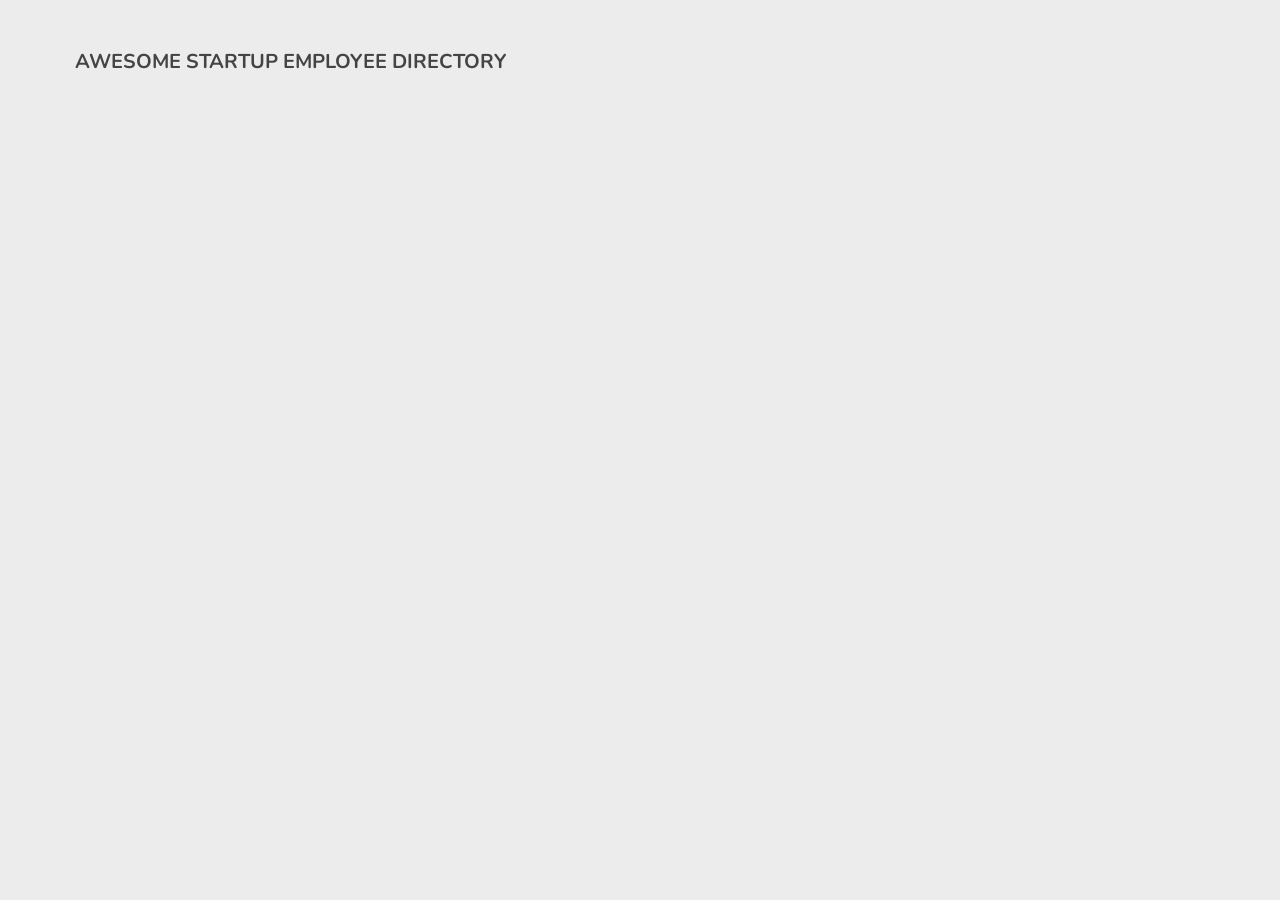
==== index.html @ 7c42e9cb "Initial commit" ====
<!DOCTYPE html>
<html lang="en-US">
    <head>
        <title>Public API Requests</title>
        <meta charset="UTF-8">
        <meta name="viewport" content="width=device-width, initial-scale=1, shrink-to-fit=no">
        <link href="css/normalize.css" rel="stylesheet">
        <link href="css/styles.css" rel="stylesheet">
        <script src="http//code.jquery.com/jquery-1.11.0.min.js"></script>
        <script scr="js/scripts.js"></script>
    </head>
    <body>

        <!-- =======================
            Gallery container
        ======================== -->
        <header>
            <div class="header-inner-container">
                <div class="header-text-container">
                    <h1>AWESOME STARTUP EMPLOYEE DIRECTORY</h1>
                </div>

                <div class="search-container">
                    <!-- ======================
                        Search markup:

                        You can use the commented out markup below as a template
                        for your search feature, but you must use JS to create and
                        append it to `search-container` div.

                        IMPORTANT: Altering the arrangememnt of the markup and the
                        attributes used may break the styles or functionality.

                        <form action="#" method="get">
                            <input type="search" id="search-input" class="search-input" placeholder="Search...">
                            <input type="submit" value="&#x1F50D;" id="serach-submit" class="search-submit">
                        </form>
                    ======================= -->
                </div>
            </div>
        </header>

        <div id="gallery" class="gallery">
            <!-- ======================
                Gallery markup:

                You can use the commented out markup below as a template
                for each of your Gallery items, but you must use JS to
                create and append them to the `gallery` div.

                IMPORTANT: Altering the arrangememnt of the markup and the
                attributes used may break the styles or functionality.

                <div class="card">
                    <div class="card-img-container">
                        <img class="card-img" src="https://placehold.it/90x90" alt="profile picture">
                    </div>
                    <div class="card-info-container">
                        <h3 id="name" class="card-name cap">first last</h3>
                        <p class="card-text">email</p>
                        <p class="card-text cap">city, state</p>
                    </div>
                </div>
            ======================= -->
        </div>

        <!-- =======================
            Modal markup:

            You can use the commented out markup below as a template
            for your modal, but you must use JS to create and append
            it to `body`.

            IMPORTANT: Altering the arrangememnt of the markup and the
            attributes used may break the styles or functionality.

            <div class="modal-container">
                <div class="modal">
                    <button type="button" id="modal-close-btn" class="modal-close-btn"><strong>X</strong></button>
                    <div class="modal-info-container">
                        <img class="modal-img" src="https://placehold.it/125x125" alt="profile picture">
                        <h3 id="name" class="modal-name cap">name</h3>
                        <p class="modal-text">email</p>
                        <p class="modal-text cap">city</p>
                        <hr>
                        <p class="modal-text">(555) 555-5555</p>
                        <p class="modal-text">123 Portland Ave., Portland, OR 97204</p>
                        <p class="modal-text">Birthday: 10/21/2015</p>
                    </div>
                </div>

                // IMPORTANT: Below is only for exceeds tasks
                <div class="modal-btn-container">
                    <button type="button" id="modal-prev" class="modal-prev btn">Prev</button>
                    <button type="button" id="modal-next" class="modal-next btn">Next</button>
                </div>
            </div>
        ======================== -->

        <!-- Add your JS here -->

    </body>
</html>
---- css/styles.css ----
/* ===================================== 
   Public API Request
======================================== */

@import url('https://fonts.googleapis.com/css?family=Nunito');

* {
	box-sizing: border-box;
}

html, body {
    width: 100%;
    max-width: 100%;
}

body {
    font-family: "Nunito", sans-serif;
    text-align: center;
    background: rgba(235, 235, 235, 0.9);
}

header {
    padding: 15px 5px 5px;
}

.header-inner-container {
    max-width: 1180px;
    margin: auto;
}

header h1 {
    font-size: 1.25em;
    color: rgba(50, 50, 50, 0.9);
    margin-top: 35px;
}

.search-input {
    padding: 0.4rem 1rem;
    border: 1px solid rgba(200, 200, 200, 0.9);
    border-radius: 0.25rem 0 0 0.25rem ;
    max-width: 20rem;
    transition: .4s ease-out;
    outline: none;
}

.search-input:active, .search-input:hover, .search-input:focus {
    border: 1px solid rgba(50, 50, 50, 0.9);
}

.search-submit {
    cursor: pointer;
    height: 33px;
    background: rgba(245, 245, 245, 0.9);
    border-radius: 0 0.25rem 0.25rem 0;
    border: 1px solid rgba(200, 200, 200, 0.9);
    transition: .4s ease-out;
    outline: none;
}

.search-submit:active, .search-submit:hover, .search-submit:focus {
    background: rgba(255, 255, 255, 0.9);
    border: 1px solid rgba(50, 50, 50, 0.9);
}


/* ===================================== 
   Gallery
======================================== */

.gallery {
    display: flex;
    flex-direction: row;
    flex-wrap: wrap;
    justify-content: space-evenly;
    width: 100%;
    max-width: 1200px;
    margin: auto;
}
  
.card {
    display: flex;
    flex-direction: row;
    flex-wrap: nowrap;
    justify-content: flex-start;
    cursor: pointer;
    width: 100%;
    max-width: 360px;
    margin: 10px 10px 20px;
    padding: 10px;
    background: rgba(245, 245, 245, 0.9);
    border-radius: 0.25em;
    border: 1px solid rgba(50, 50, 50, 0.3);
    transition: .4s ease-out;
    overflow: hidden;
}

.card-img {
    width: 95px;
    margin: 10px 15px auto 10px;
    border-radius: 50%;
}

.card-info-container {
    text-align: left;
}

.card-name {
    margin: 20px auto 0;
}

.card-text {
    font-size: 0.9em;
    color: rgba(50, 50, 50, 0.7);
    margin: 7px auto;
    transition: .4s ease-out;
}

.cap {
    text-transform: capitalize;
}


/* ===================================== 
   Modal
======================================== */

.modal-container {
    position: fixed;
    top: 0;
    right: 0;
    bottom: 0;
    left: 0;
    background: rgba(0, 0, 0, 0.7);
}

.modal {
    position: relative;
    width: 95%;
    max-width: 420px;
    min-height: 415px;
    margin: 10px auto auto;
    padding-bottom: 15px;
    background: rgba(255, 255, 255, 1);
    border-radius: 0.25em;
    border: 1px solid rgba(100, 100, 100, 0.3);
    transition: .4s ease-out;
}

.modal-close-btn {
    position: absolute;
    top: 15px;
    right: 15px;
    cursor: pointer;
    color: rgba(255, 255, 255, 0.9);
    background: rgba(0, 0, 0, 0.8);
    outline: none;
    border-radius: 0.25em;
    border: 1px solid rgba(50, 50, 50, 0.3);
}

.modal-img {
    width: 150px;
    margin-top: 35px;
    border-radius: 50%;
}

.modal-name {
    margin-bottom: 5px;
}

.modal-text {
    color: rgba(50, 50, 50, 0.7);
    margin: 10px;
}

.modal hr {
    width: 75%;
    margin: 25px auto 30px;
    border-color: rgba(200, 200, 200, 0.2);
}

.modal-btn-container {
    display: flex;
    flex-direction: row;
    flex-wrap: nowrap;
    justify-content: space-evenly;
    width: 95%;
    max-width: 420px;
    padding: 10px 15px 15px;;
    margin: 10px auto auto;
    background: rgba(255, 255, 255, 1);
    border-radius: 0.25em;
    border: 1px solid rgba(100, 100, 100, 0.3);
}


.modal-btn-container .btn {
    display: inline-block;
    cursor: pointer;
    font-size: 0.85em;
    text-transform: uppercase;
    color: rgba(255, 255, 255, 0.9);
    padding: 0.75em 1.5em;
    background: rgba(0, 0, 0, 0.8);
    border-radius: 0.35em;
    transition: .4s ease-out;
    outline: none;
  }
  

/* ===================================== 
   Media Queries
======================================== */

/* ===================================== 
   Tablet
======================================== */

@media (min-width: 768px) {
    .header-inner-container {
        display: flex;
        flex-direction: row;
        flex-wrap: nowrap;
        justify-content: space-between;
        padding-right: 25px;
        padding-left: 25px;
    }

    .header-text-container {
        text-align: left;
    }

    .search-container {
        margin-top: 25px;
    }

    .modal {
        margin-top: 100px;
    }
}


/* ===================================== 
   Desktop
   Hover styles on desktop 
======================================== */

@media (min-width: 1024px) {

    .card:hover {
        background: rgba(255, 255, 255, 1);
        border: 1px solid rgba(50, 50, 50, 0.9);
    }

    .card:hover .card-text {
        color: rgba(25, 25, 25, 1); 
    }

    .btn:hover {
        background: rgba(255, 255, 255, 1);
        color: rgba(25, 25, 25, 1); 
    }
}
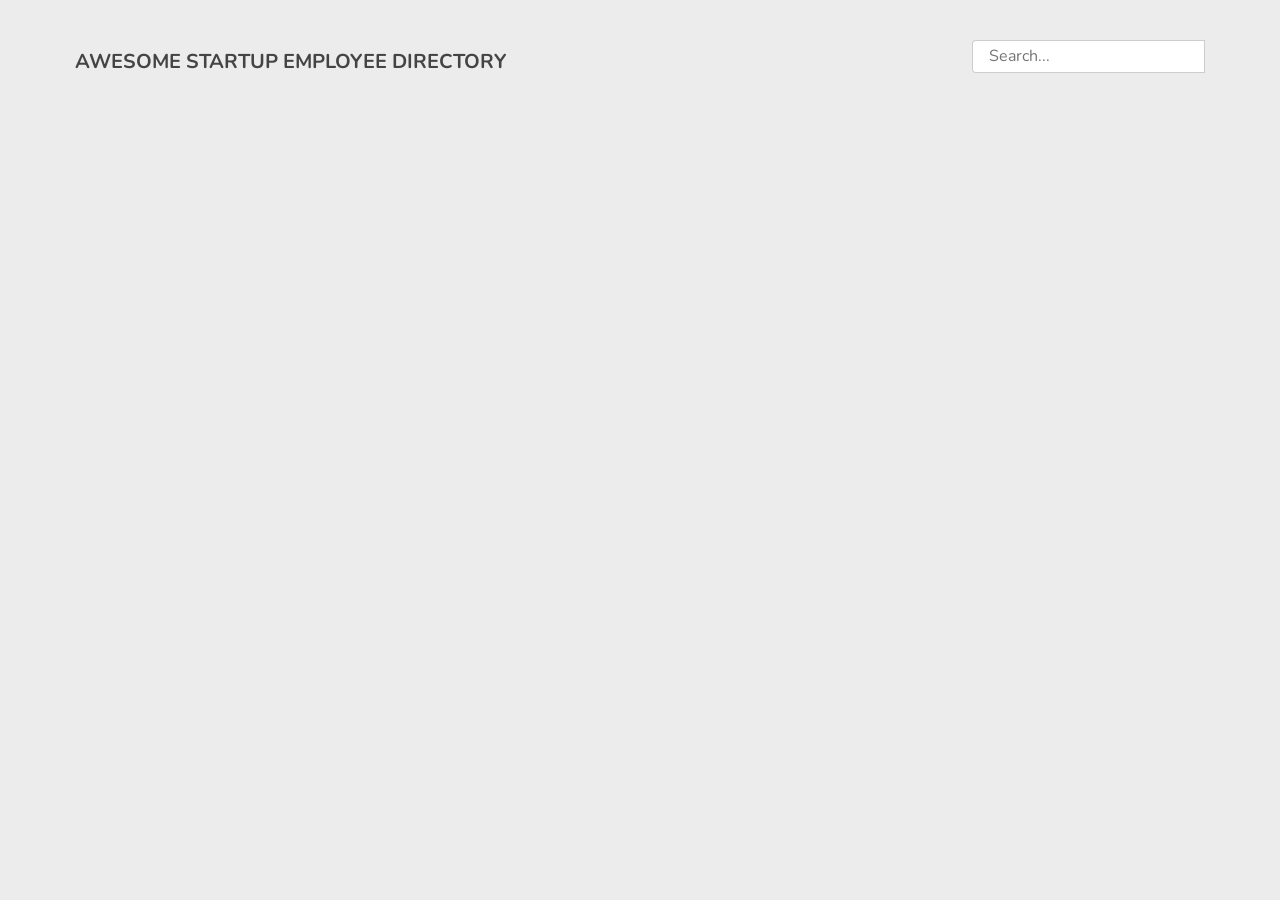
==== commit b12ec88f: "final commit" ====
--- a/index.html
+++ b/index.html
@@ -6,14 +6,12 @@
         <meta name="viewport" content="width=device-width, initial-scale=1, shrink-to-fit=no">
         <link href="css/normalize.css" rel="stylesheet">
         <link href="css/styles.css" rel="stylesheet">
-        <script src="http//code.jquery.com/jquery-1.11.0.min.js"></script>
-        <script scr="js/scripts.js"></script>
+        <script src="http://code.jquery.com/jquery-1.11.0.min.js"></script>
+        <script src="js/scripts.js"></script>
+
     </head>
     <body>
-
-        <!-- =======================
-            Gallery container
-        ======================== -->
+      
         <header>
             <div class="header-inner-container">
                 <div class="header-text-container">
@@ -21,83 +19,11 @@
                 </div>
 
                 <div class="search-container">
-                    <!-- ======================
-                        Search markup:
-
-                        You can use the commented out markup below as a template
-                        for your search feature, but you must use JS to create and
-                        append it to `search-container` div.
-
-                        IMPORTANT: Altering the arrangememnt of the markup and the
-                        attributes used may break the styles or functionality.
-
-                        <form action="#" method="get">
-                            <input type="search" id="search-input" class="search-input" placeholder="Search...">
-                            <input type="submit" value="&#x1F50D;" id="serach-submit" class="search-submit">
-                        </form>
-                    ======================= -->
                 </div>
             </div>
         </header>
 
         <div id="gallery" class="gallery">
-            <!-- ======================
-                Gallery markup:
-
-                You can use the commented out markup below as a template
-                for each of your Gallery items, but you must use JS to
-                create and append them to the `gallery` div.
-
-                IMPORTANT: Altering the arrangememnt of the markup and the
-                attributes used may break the styles or functionality.
-
-                <div class="card">
-                    <div class="card-img-container">
-                        <img class="card-img" src="https://placehold.it/90x90" alt="profile picture">
-                    </div>
-                    <div class="card-info-container">
-                        <h3 id="name" class="card-name cap">first last</h3>
-                        <p class="card-text">email</p>
-                        <p class="card-text cap">city, state</p>
-                    </div>
-                </div>
-            ======================= -->
         </div>
-
-        <!-- =======================
-            Modal markup:
-
-            You can use the commented out markup below as a template
-            for your modal, but you must use JS to create and append
-            it to `body`.
-
-            IMPORTANT: Altering the arrangememnt of the markup and the
-            attributes used may break the styles or functionality.
-
-            <div class="modal-container">
-                <div class="modal">
-                    <button type="button" id="modal-close-btn" class="modal-close-btn"><strong>X</strong></button>
-                    <div class="modal-info-container">
-                        <img class="modal-img" src="https://placehold.it/125x125" alt="profile picture">
-                        <h3 id="name" class="modal-name cap">name</h3>
-                        <p class="modal-text">email</p>
-                        <p class="modal-text cap">city</p>
-                        <hr>
-                        <p class="modal-text">(555) 555-5555</p>
-                        <p class="modal-text">123 Portland Ave., Portland, OR 97204</p>
-                        <p class="modal-text">Birthday: 10/21/2015</p>
-                    </div>
-                </div>
-
-                // IMPORTANT: Below is only for exceeds tasks
-                <div class="modal-btn-container">
-                    <button type="button" id="modal-prev" class="modal-prev btn">Prev</button>
-                    <button type="button" id="modal-next" class="modal-next btn">Next</button>
-                </div>
-            </div>
-        ======================== -->
-
-        <!-- Add your JS here -->
-
     </body>
 </html>
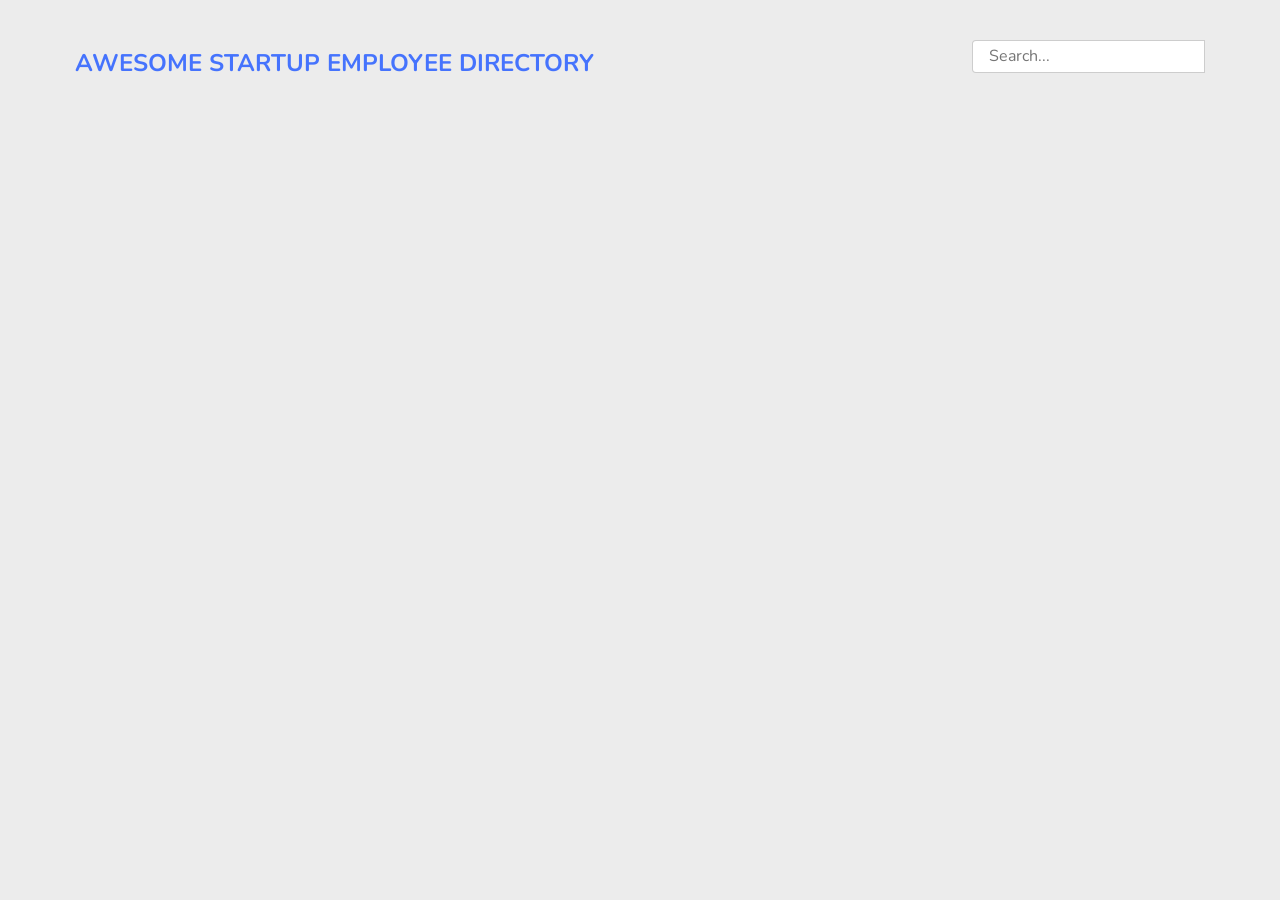
==== commit 0231f738: "fixed link to jquery" ====
--- a/index.html
+++ b/index.html
@@ -6,12 +6,12 @@
         <meta name="viewport" content="width=device-width, initial-scale=1, shrink-to-fit=no">
         <link href="css/normalize.css" rel="stylesheet">
         <link href="css/styles.css" rel="stylesheet">
-        <script src="http://code.jquery.com/jquery-1.11.0.min.js"></script>
+        <script src="https://code.jquery.com/jquery-1.11.0.min.js"></script>
         <script src="js/scripts.js"></script>
 
     </head>
     <body>
-      
+
         <header>
             <div class="header-inner-container">
                 <div class="header-text-container">
--- a/css/styles.css
+++ b/css/styles.css
@@ -1,4 +1,4 @@
-/* ===================================== 
+/* =====================================
    Public API Request
 ======================================== */
 
@@ -29,8 +29,9 @@
 }
 
 header h1 {
-    font-size: 1.25em;
-    color: rgba(50, 50, 50, 0.9);
+    font-size: 1.5em;
+    /*color: rgba(50, 50, 50, 0.9); */
+		color: rgba(51, 102, 255, 0.9);
     margin-top: 35px;
 }
 
@@ -63,7 +64,7 @@
 }
 
 
-/* ===================================== 
+/* =====================================
    Gallery
 ======================================== */
 
@@ -76,7 +77,7 @@
     max-width: 1200px;
     margin: auto;
 }
-  
+
 .card {
     display: flex;
     flex-direction: row;
@@ -92,6 +93,7 @@
     border: 1px solid rgba(50, 50, 50, 0.3);
     transition: .4s ease-out;
     overflow: hidden;
+		box-shadow: 2px 5px #888888;
 }
 
 .card-img {
@@ -120,7 +122,7 @@
 }
 
 
-/* ===================================== 
+/* =====================================
    Modal
 ======================================== */
 
@@ -206,13 +208,13 @@
     transition: .4s ease-out;
     outline: none;
   }
-  
-
-/* ===================================== 
+
+
+/* =====================================
    Media Queries
 ======================================== */
 
-/* ===================================== 
+/* =====================================
    Tablet
 ======================================== */
 
@@ -240,9 +242,9 @@
 }
 
 
-/* ===================================== 
+/* =====================================
    Desktop
-   Hover styles on desktop 
+   Hover styles on desktop
 ======================================== */
 
 @media (min-width: 1024px) {
@@ -253,11 +255,11 @@
     }
 
     .card:hover .card-text {
-        color: rgba(25, 25, 25, 1); 
+        color: rgba(25, 25, 25, 1);
     }
 
     .btn:hover {
         background: rgba(255, 255, 255, 1);
-        color: rgba(25, 25, 25, 1); 
-    }
-}+        color: rgba(25, 25, 25, 1);
+    }
+}
